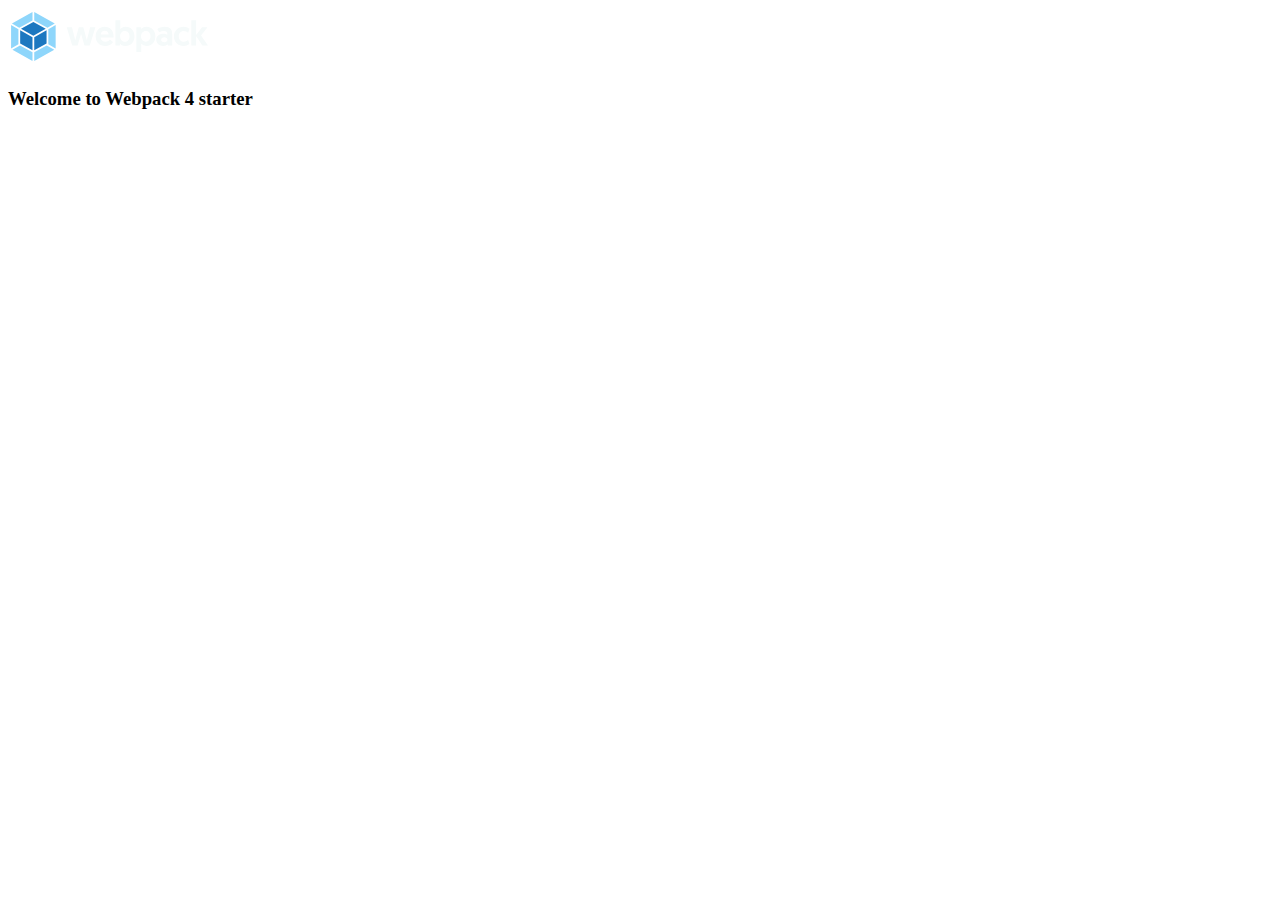
==== src/index.html @ 88a9ad04 "first commit" ====
<!DOCTYPE html>
<html lang="en">
  <head>
    <meta charset="UTF-8" />
    <meta
      name="viewport"
      content="width=device-width, user-scalable=no, initial-scale=1.0, maximum-scale=1.0, minimum-scale=1.0"
    />
    <meta http-equiv="X-UA-Compatible" content="ie=edge" />
    <title><%= htmlWebpackPlugin.options.title %></title>
  </head>
  <body>
    <img src="./img/webpack.svg" alt="Webpack Logo" width="200px" />
    <h3>Welcome to Webpack 4 starter </h3>
  </body>
</html>
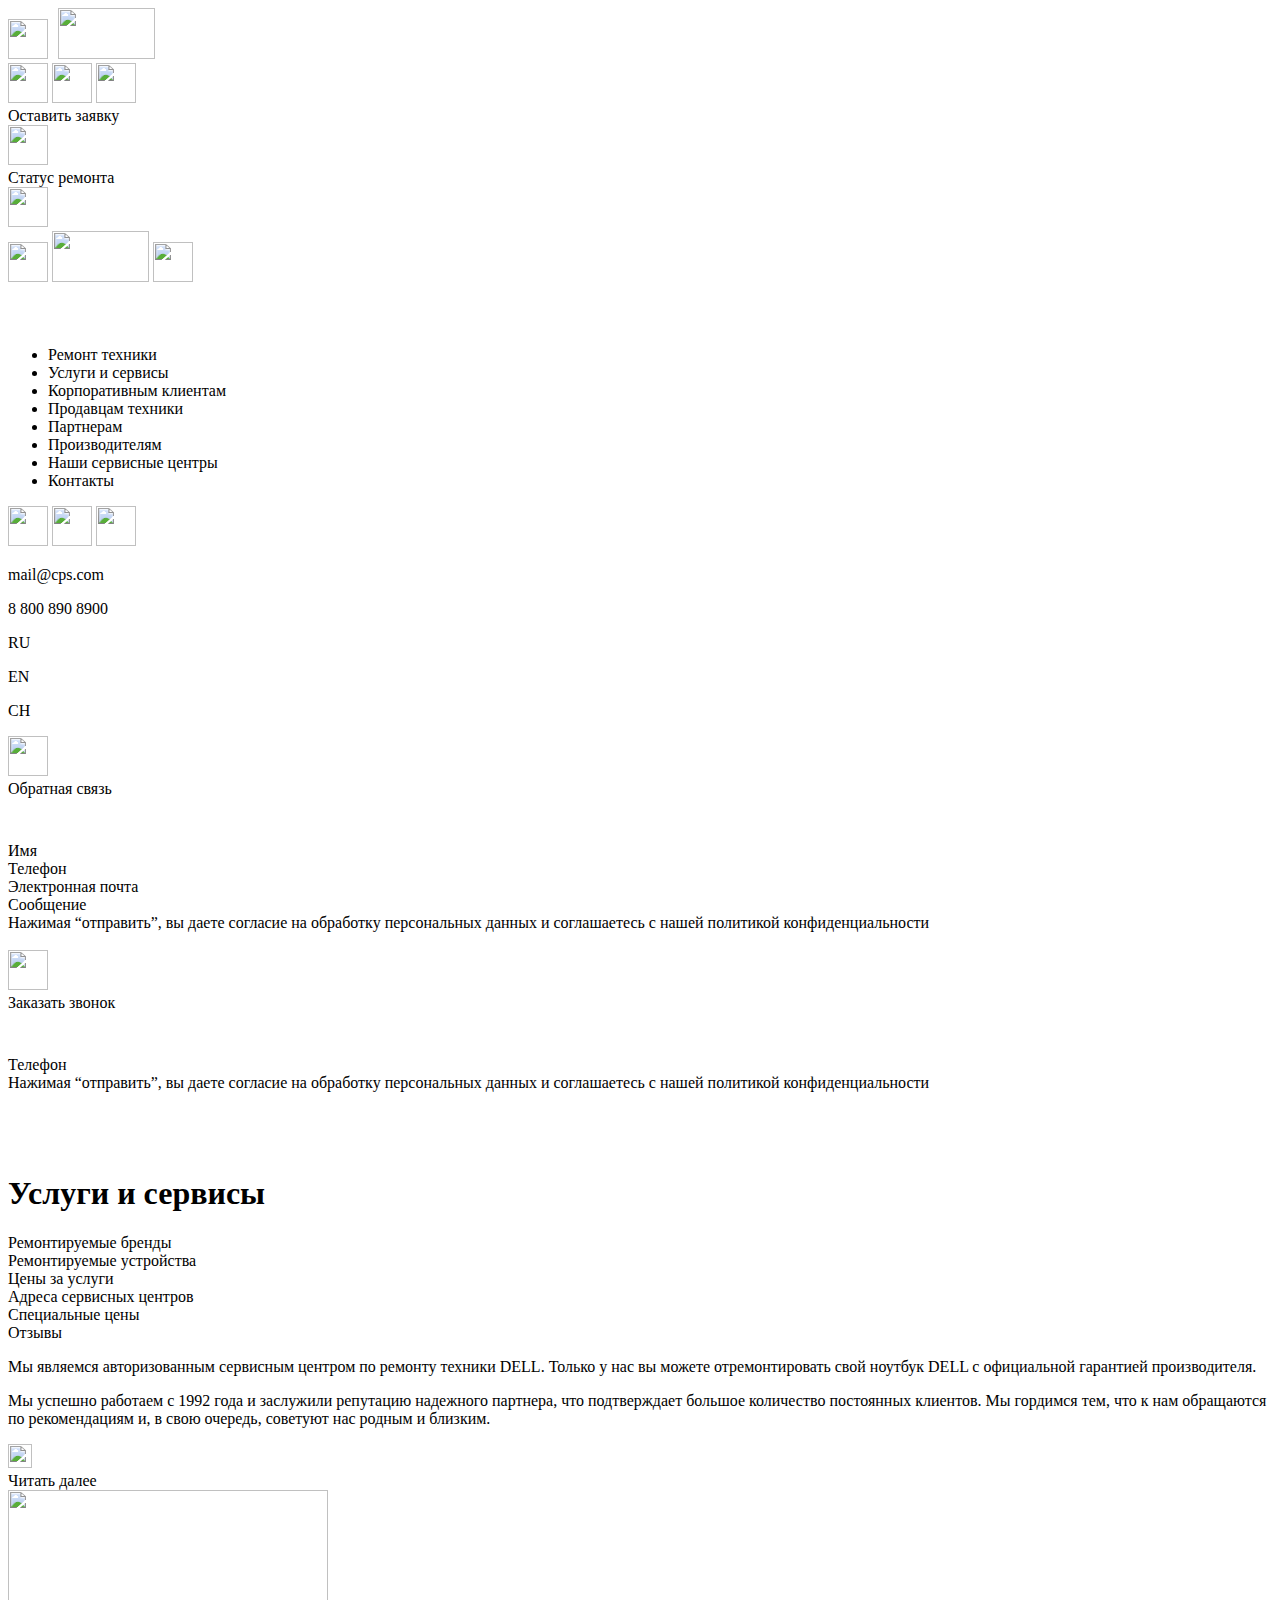
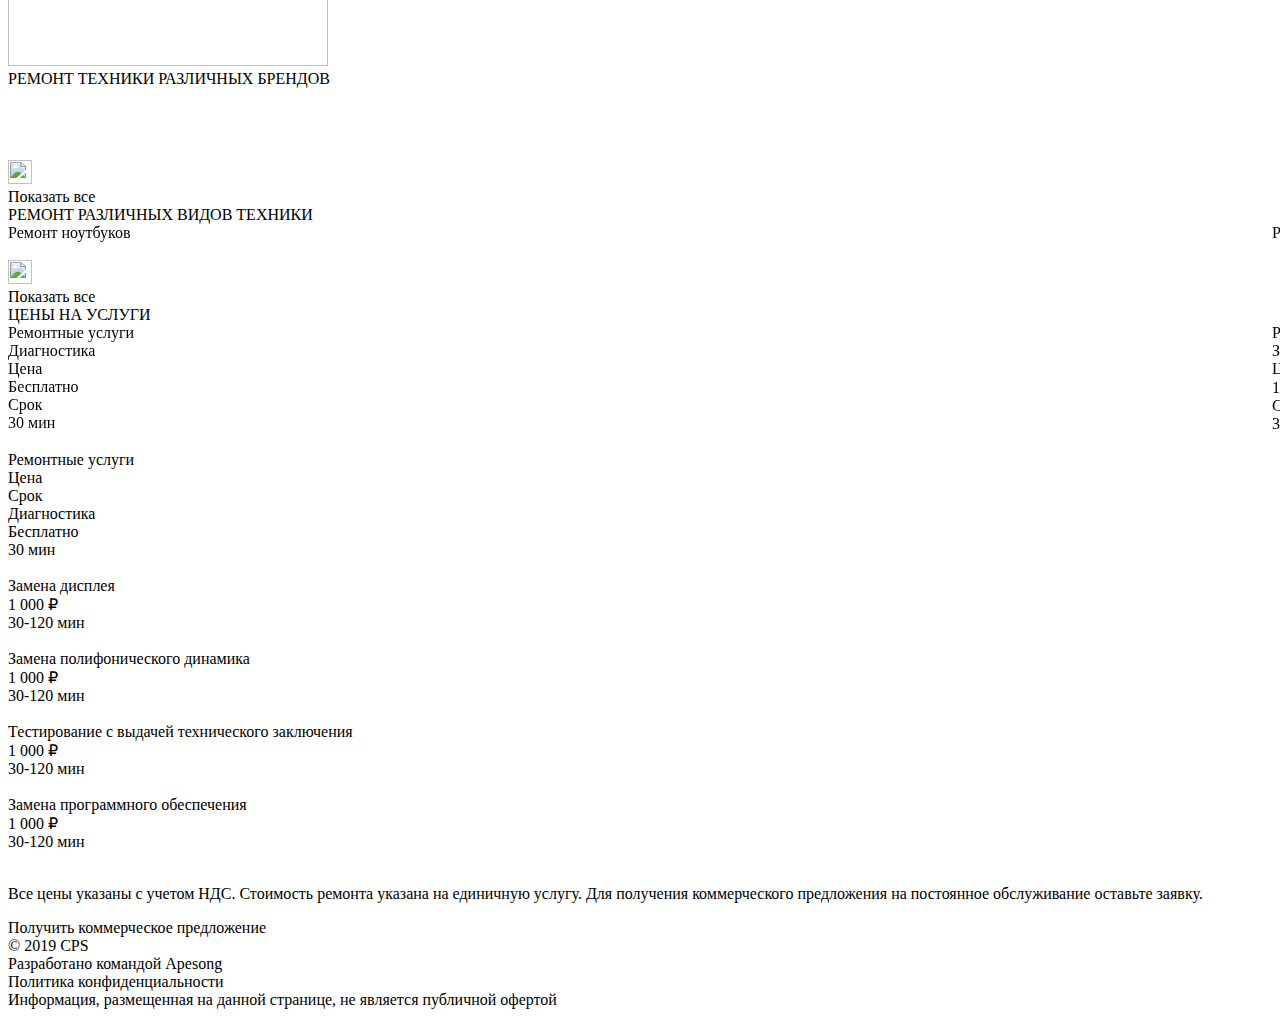
==== commit a33eb3e9: "four commit" ====
--- a/src/index.html
+++ b/src/index.html
@@ -7,10 +7,537 @@
       content="width=device-width, user-scalable=no, initial-scale=1.0, maximum-scale=1.0, minimum-scale=1.0"
     />
     <meta http-equiv="X-UA-Compatible" content="ie=edge" />
+    <link
+      rel="stylesheet"
+      href="https://cdn.jsdelivr.net/npm/swiper@9/swiper-bundle.min.css"
+    />
     <title><%= htmlWebpackPlugin.options.title %></title>
   </head>
   <body>
-    <img src="./img/webpack.svg" alt="Webpack Logo" width="200px" />
-    <h3>Welcome to Webpack 4 starter </h3>
+    <div class="body__blur"></div>
+    <header>
+      <nav class="header__navigation">
+        <div class="header__navigation-left">
+          <img
+            class="header__burger animation"
+            src="./img/burger.svg"
+            alt=""
+            height="40"
+            width="40"
+          />
+          <img
+            class="header__divider animation"
+            src="./img/divider.svg"
+            alt=""
+            height="32"
+            width="2"
+          />
+          <img
+            class="header__group animation"
+            src="./img/group.svg"
+            alt=""
+            height="51"
+            width="97"
+          />
+        </div>
+        <div class="header__navigation-right">
+          <img
+            class="header__phone animation"
+            src="./img/phone.svg"
+            alt=""
+            height="40"
+            width="40"
+          />
+          <img
+            class="header__chat animation"
+            src="./img/chat.svg"
+            alt=""
+            height="40"
+            width="40"
+          />
+          <img
+            class="header__contacts animation"
+            src=".src/img/contacts.svg"
+            alt=""
+            height="40"
+            width="40"
+          />
+          <img
+            class="header__divider animation"
+            src="./img/divider.svg"
+            alt=""
+            height="32"
+            width="2"
+          />
+          <div class="header__application-button animation">
+            <div class="header__application">Оставить заявку</div>
+            <img
+              class="header__repair animation"
+              src="./img/repair.svg"
+              alt=""
+              height="40"
+              width="40"
+            />
+          </div>
+          <div class="header__status-button animation">
+            <div class="header__status">Статус ремонта</div>
+            <img
+              class="header__checkstatus animation"
+              src="./img/checkstatus.svg"
+              alt=""
+              height="40"
+              width="40"
+            />
+          </div>
+        </div>
+      </nav>
+    </header>
+    <aside class="site-menu__left">
+      <div class="site-menu__left-header">
+        <img
+          class="site-menu__left-cross animation"
+          src="./img/cross.svg"
+          alt=""
+          height="40"
+          width="40"
+        />
+        <img
+          class="site-menu__left-group animation"
+          src="./img/group.svg"
+          alt=""
+          height="51"
+          width="97"
+        />
+        <img
+          class="site-menu__left-search animation"
+          src="./img/search.svg"
+          alt=""
+          height="40"
+          width="40"
+        />
+      </div>
+      <img
+        class="site-menu__left-highlight animation"
+        src="./img/highlight.svg"
+        alt=""
+        height="40"
+        width="4"
+      />
+      <ul class="list">
+        <li class="list__element animation">Ремонт техники</li>
+        <li class="list__element animation">Услуги и сервисы</li>
+        <li class="list__element animation">Корпоративным клиентам</li>
+        <li class="list__element animation">Продавцам техники</li>
+        <li class="list__element animation">Партнерам</li>
+        <li class="list__element animation">Производителям</li>
+        <li class="list__element animation">Наши сервисные центры</li>
+        <li class="list__element animation">Контакты</li>
+      </ul>
+      <section class="site-footer__left">
+        <div class="site-footer__left-bottoms">
+          <img
+            class="site-footer__left-phone animation"
+            src="./img/phone.svg"
+            alt=""
+            height="40"
+            width="40"
+          />
+          <img
+            class="site-footer__left-chat animation"
+            src="./img/chat.svg"
+            alt=""
+            height="40"
+            width="40"
+          />
+          <img
+            class="site-footer__left-contacts animation"
+            src="./img/contacts.svg"
+            alt=""
+            height="40"
+            width="40"
+          />
+        </div>
+        <p class="site-footer__left-mail animation">mail@cps.com</p>
+        <p class="site-footer__left-number animation">8 800 890 8900</p>
+        <div class="site-footer__left-language">
+          <p class="site-footer__left-language-ru animation">RU</p>
+          <p class="site-footer__left-language-en animation">EN</p>
+          <p class="site-footer__left-language-ch animation">CH</p>
+        </div>
+      </section>
+    </aside>
+    <aside class="feedback-menu">
+      <img
+        class="feedback-menu__cross animation"
+        src="./img/cross.svg"
+        alt=""
+        height="40"
+        width="40"
+      />
+      <div class="feedback-menu-title">Обратная связь</div>
+      <img
+        class="feedback-menu__highlight animation"
+        src="./img/highlight.svg"
+        alt=""
+        height="40"
+        width="4"
+      />
+      <div class="feedback-menu__field">
+        <div class="field__text">Имя</div>
+      </div>
+      <div class="feedback-menu__field">
+        <div class="field__text">Телефон</div>
+      </div>
+      <div class="feedback-menu__field">
+        <div class="field__text">Электронная почта</div>
+      </div>
+      <div class="feedback-menu__field field__text-message">
+        <div class="field__text">Сообщение</div>
+      </div>
+      <div class="feedback-menu-content"
+        >Нажимая “отправить”, вы даете согласие на
+        <span>обработку персональных данных</span> и соглашаетесь с нашей
+        <span>политикой конфиденциальности</span></div
+      >
+      <div class="feedback-menu__send"
+        ><img
+          class="feedback-menu__buttom animation"
+          src="./img/send.svg"
+          alt=""
+        />
+      </div>
+    </aside>
+    <aside class="call-menu">
+      <img
+        class="call-menu__cross animation"
+        src="./img/cross.svg"
+        alt=""
+        height="40"
+        width="40"
+      />
+      <div class="call-menu-title">Заказать звонок</div>
+      <img
+        class="call-menu__highlight animation"
+        src="./img/highlight.svg"
+        alt=""
+        height="40"
+        width="4"
+      />
+      <div class="call-menu__field">
+        <div class="call__text">Телефон</div>
+      </div>
+      <div class="call-menu-content"
+        >Нажимая “отправить”, вы даете согласие на
+        <span>обработку персональных данных</span> и соглашаетесь с нашей
+        <span>политикой конфиденциальности</span></div
+      >
+      <div class="call-menu__send"
+        ><img class="call-menu__buttom animation" src="./img/send.svg" alt="" />
+      </div>
+    </aside>
+    <main class="main">
+      <div class="main__divider"></div>
+      <section class="main__title-container">
+        <img
+          class="main__highlight"
+          src="./img/highlight.svg"
+          alt=""
+          height="40"
+          width="4"
+        />
+        <h1 class="main__title-text animation"> Услуги и сервисы </h1>
+      </section>
+      <nav class="main__navigation">
+        <div class="navigation__element animation">Ремонтируемые бренды</div>
+        <div class="navigation__element animation"
+          >Ремонтируемые устройства</div
+        >
+        <div class="navigation__element animation">Цены за услуги</div>
+        <div class="navigation__element animation"
+          >Адреса сервисных центров</div
+        >
+        <div class="navigation__element animation">Специальные цены</div>
+        <div class="navigation__element animation">Отзывы</div>
+        <div class="navigation__element-gradient"></div>
+      </nav>
+      <section class="main__content">
+        <p class="main__content-text"
+          >Мы являемся авторизованным сервисным центром по ремонту техники DELL.
+          Только у нас вы можете отремонтировать свой ноутбук DELL с официальной
+          гарантией производителя.
+        </p>
+        <p class="main__content-text"
+          >Мы успешно работаем с 1992 года и заслужили репутацию надежного
+          партнера, что подтверждает большое количество постоянных клиентов. Мы
+          гордимся тем, что к нам обращаются по рекомендациям и, в свою очередь,
+          советуют нас родным и близким.
+        </p>
+      </section>
+      <div class="main__content-button animation">
+        <img
+          class="button__image"
+          src="./img/expand.svg"
+          alt=""
+          height="24"
+          width="24"
+        />
+        <div class="button__text">Читать далее</div>
+      </div>
+
+      <img
+        class="main__image"
+        src="./img/logo.jpg"
+        alt=""
+        width="320"
+        height="176"
+      />
+      <div class="main__divider-brand"></div>
+      <div class="main__brand-text">РЕМОНТ ТЕХНИКИ РАЗЛИЧНЫХ БРЕНДОВ</div>
+      <div class="swiper-brand swiper">
+        <div class="main__brand-card swiper-wrapper">
+          <div class="brand__card swiper-slide">
+            <img class="brand__card-logo" src="./img/lenovo.svg" alt="" />
+            <img class="brand__card-go" src="./img/go.svg" alt="" />
+          </div>
+          <div class="brand__card swiper-slide">
+            <img class="brand__card-logo" src="./img/samsung.svg" alt="" />
+            <img class="brand__card-go" src="./img/go.svg" alt="" />
+          </div>
+          <div class="brand__card swiper-slide">
+            <img class="brand__card-logo" src="./img/apple.svg" alt="" />
+            <img class="brand__card-go" src="./img/go.svg" alt="" />
+          </div>
+          <div class="brand__card swiper-slide">
+            <img class="brand__card-logo" src="./img/sonic.svg" alt="" />
+            <img class="brand__card-go" src="./img/go.svg" alt="" />
+          </div>
+          <div class="brand__card swiper-slide">
+            <img class="brand__card-logo" src="./img/bosch.svg" alt="" />
+            <img class="brand__card-go" src="./img/go.svg" alt="" />
+          </div>
+          <div class="brand__card swiper-slide">
+            <img class="brand__card-logo" src="./img/hp.svg" alt="" />
+            <img class="brand__card-go" src="./img/go.svg" alt="" />
+          </div>
+          <div class="brand-card__block">
+            <div class="brand__card">
+              <img class="brand__card-logo" src="./img/acer.svg" alt="" />
+              <img class="brand__card-go" src="./img/go.svg" alt="" />
+            </div>
+            <div class="brand__card">
+              <img class="brand__card-logo" src="./img/sony.svg" alt="" />
+              <img class="brand__card-go" src="./img/go.svg" alt="" />
+            </div>
+          </div>
+        </div>
+        <div class="swiper-pagination"></div>
+        <div class="brand__card-gradient"></div>
+      </div>
+      <div class="brand__content-button animation">
+        <img
+          class="brand-card__image"
+          src="./img/expand.svg"
+          alt=""
+          height="24"
+          width="24"
+        />
+        <div class="brand-card__text">Показать все</div>
+      </div>
+      <div class="main__divider-technique"></div>
+      <div class="main__technique-text">РЕМОНТ РАЗЛИЧНЫХ ВИДОВ ТЕХНИКИ</div>
+      <div class="tech-swiper">
+        <div class="main__technique-card swiper-wrapper">
+          <div class="technique__card swiper-slide">
+            <div class="technique__card-name">Ремонт ноутбуков</div>
+            <img class="technique__card-go" src="./img/go.svg" alt="" />
+          </div>
+          <div class="technique__card swiper-slide">
+            <div class="technique__card-name">Ремонт планшетов</div>
+            <img class="technique__card-go" src="./img/go.svg" alt="" />
+          </div>
+          <div class="technique__card swiper-slide">
+            <div class="technique__card-name">Ремонт ПК</div>
+            <img class="technique__card-go" src="./img/go.svg" alt="" />
+          </div>
+          <div class="technique__card technique-card__block swiper-slide">
+            <div class="technique__card-name">Ремонт мониторов</div>
+            <img class="technique__card-go" src="./img/go.svg" alt="" />
+          </div>
+        </div>
+        <div class="swiper-pagination"></div>
+        <div class="technique__card-gradient"></div>
+      </div>
+      <div class="technique__content-button animation">
+        <img
+          class="technique-card__image"
+          src="./img/expand.svg"
+          alt=""
+          height="24"
+          width="24"
+        />
+        <div class="technique-card__text">Показать все</div>
+      </div>
+      <div class="main__divider-price"></div>
+      <div class="main__price-text">ЦЕНЫ НА УСЛУГИ</div>
+      <div class="price-swiper">
+        <div class="main__price-swiper swiper-wrapper">
+          <div class="main__price-card swiper-slide">
+            <div class="price__card-title">Ремонтные услуги</div>
+            <div class="price__card-text">Диагностика</div>
+            <div class="price__card-title">Цена</div>
+            <div class="price__card-text">Бесплатно</div>
+            <div class="price__card-title">Срок</div>
+            <div class="price__card-text">30 мин</div>
+            <img
+              class="price__card-order animation"
+              src="./img/order.svg"
+              alt=""
+            />
+          </div>
+          <div class="main__price-card swiper-slide">
+            <div class="price__card-title">Ремонтные услуги</div>
+            <div class="price__card-text">Замена дисплея</div>
+            <div class="price__card-title">Цена</div>
+            <div class="price__card-text">1 000 ₽</div>
+            <div class="price__card-title">Срок</div>
+            <div class="price__card-text">30-120 мин</div>
+            <img
+              class="price__card-order animation"
+              src="./img/order.svg"
+              alt=""
+            />
+          </div>
+          <div class="main__price-card swiper-slide">
+            <div class="price__card-title">Ремонтные услуги</div>
+            <div class="price__card-text">Замена полифонического динамика</div>
+            <div class="price__card-title">Цена</div>
+            <div class="price__card-text">Бесплатно</div>
+            <div class="price__card-title">Срок</div>
+            <div class="price__card-text">30 мин</div>
+            <img
+              class="price__card-order animation"
+              src="./img/order.svg"
+              alt=""
+            />
+          </div>
+          <div class="main__price-card swiper-slide">
+            <div class="price__card-title">Ремонтные услуги</div>
+            <div class="price__card-text"
+              >Тестирование с выдачей технического заключения</div
+            >
+            <div class="price__card-title">Цена</div>
+            <div class="price__card-text">Бесплатно</div>
+            <div class="price__card-title">Срок</div>
+            <div class="price__card-text">30 мин</div>
+            <img
+              class="price__card-order animation"
+              src="./img/order.svg"
+              alt=""
+            />
+          </div>
+          <div class="main__price-card swiper-slide">
+            <div class="price__card-title">Ремонтные услуги</div>
+            <div class="price__card-text">Замена программного обеспечения</div>
+            <div class="price__card-title">Цена</div>
+            <div class="price__card-text">Бесплатно</div>
+            <div class="price__card-title">Срок</div>
+            <div class="price__card-text">30 мин</div>
+            <img
+              class="price__card-order animation"
+              src="./img/order.svg"
+              alt=""
+            />
+          </div>
+        </div>
+        <div class="swiper-pagination"></div>
+        <div class="main__price-gradient"></div>
+      </div>
+      <div class="main__price">
+        <div class="price__title">
+          <div class="price__title-content">Ремонтные услуги</div>
+          <div class="price__title-content">Цена</div>
+          <div class="price__title-content">Срок</div>
+        </div>
+        <div class="price__list">
+          <div class="price__list-content">
+            <div class="price__list-text">Диагностика</div>
+            <div class="price__list-text">Бесплатно</div>
+            <div class="price__list-text">30 мин</div>
+            <img
+              class="price__list-order animation"
+              src="./img/order.svg"
+              alt=""
+            />
+          </div>
+          <div class="price__list-content">
+            <div class="price__list-text">Замена дисплея</div>
+            <div class="price__list-text">1 000 ₽</div>
+            <div class="price__list-text">30-120 мин</div>
+            <img
+              class="price__list-order animation"
+              src="./img/order.svg"
+              alt=""
+            />
+          </div>
+          <div class="price__list-content">
+            <div class="price__list-text">Замена полифонического динамика</div>
+            <div class="price__list-text">1 000 ₽</div>
+            <div class="price__list-text">30-120 мин</div>
+            <img
+              class="price__list-order animation"
+              src="./img/order.svg"
+              alt=""
+            />
+          </div>
+          <div class="price__list-content">
+            <div class="price__list-text"
+              >Тестирование с выдачей технического заключения</div
+            >
+            <div class="price__list-text">1 000 ₽</div>
+            <div class="price__list-text">30-120 мин</div>
+            <img
+              class="price__list-order animation"
+              src="./img/order.svg"
+              alt=""
+            />
+          </div>
+          <div class="price__list-content">
+            <div class="price__list-text">Замена программного обеспечения</div>
+            <div class="price__list-text">1 000 ₽</div>
+            <div class="price__list-text">30-120 мин</div>
+            <img
+              class="price__list-order animation"
+              src="./img/order.svg"
+              alt=""
+            />
+          </div>
+        </div>
+      </div>
+      <p class="main__comment"
+        >Все цены указаны с учетом НДС. Стоимость ремонта указана на единичную
+        услугу. Для получения коммерческого предложения на постоянное
+        обслуживание оставьте заявку.
+      </p>
+      <div class="main__offer animation">
+        <div class="main__offer-text"
+          >Получить коммерческое предложение<img
+            class="main__offer-icon"
+            src="./img/more.svg"
+            alt=""
+        /></div>
+      </div>
+      <div class="footer__divider"></div>
+      <div class="footer">
+        <div class="footer__content"
+          >© 2019 CPS<br />
+          Разработано командой Apesong</div
+        >
+        <div class="footer__content">Политика конфиденциальности</div>
+        <div class="footer__content"
+          >Информация, размещенная на данной странице, не является публичной
+          офертой</div
+        >
+      </div>
+    </main>
   </body>
 </html>
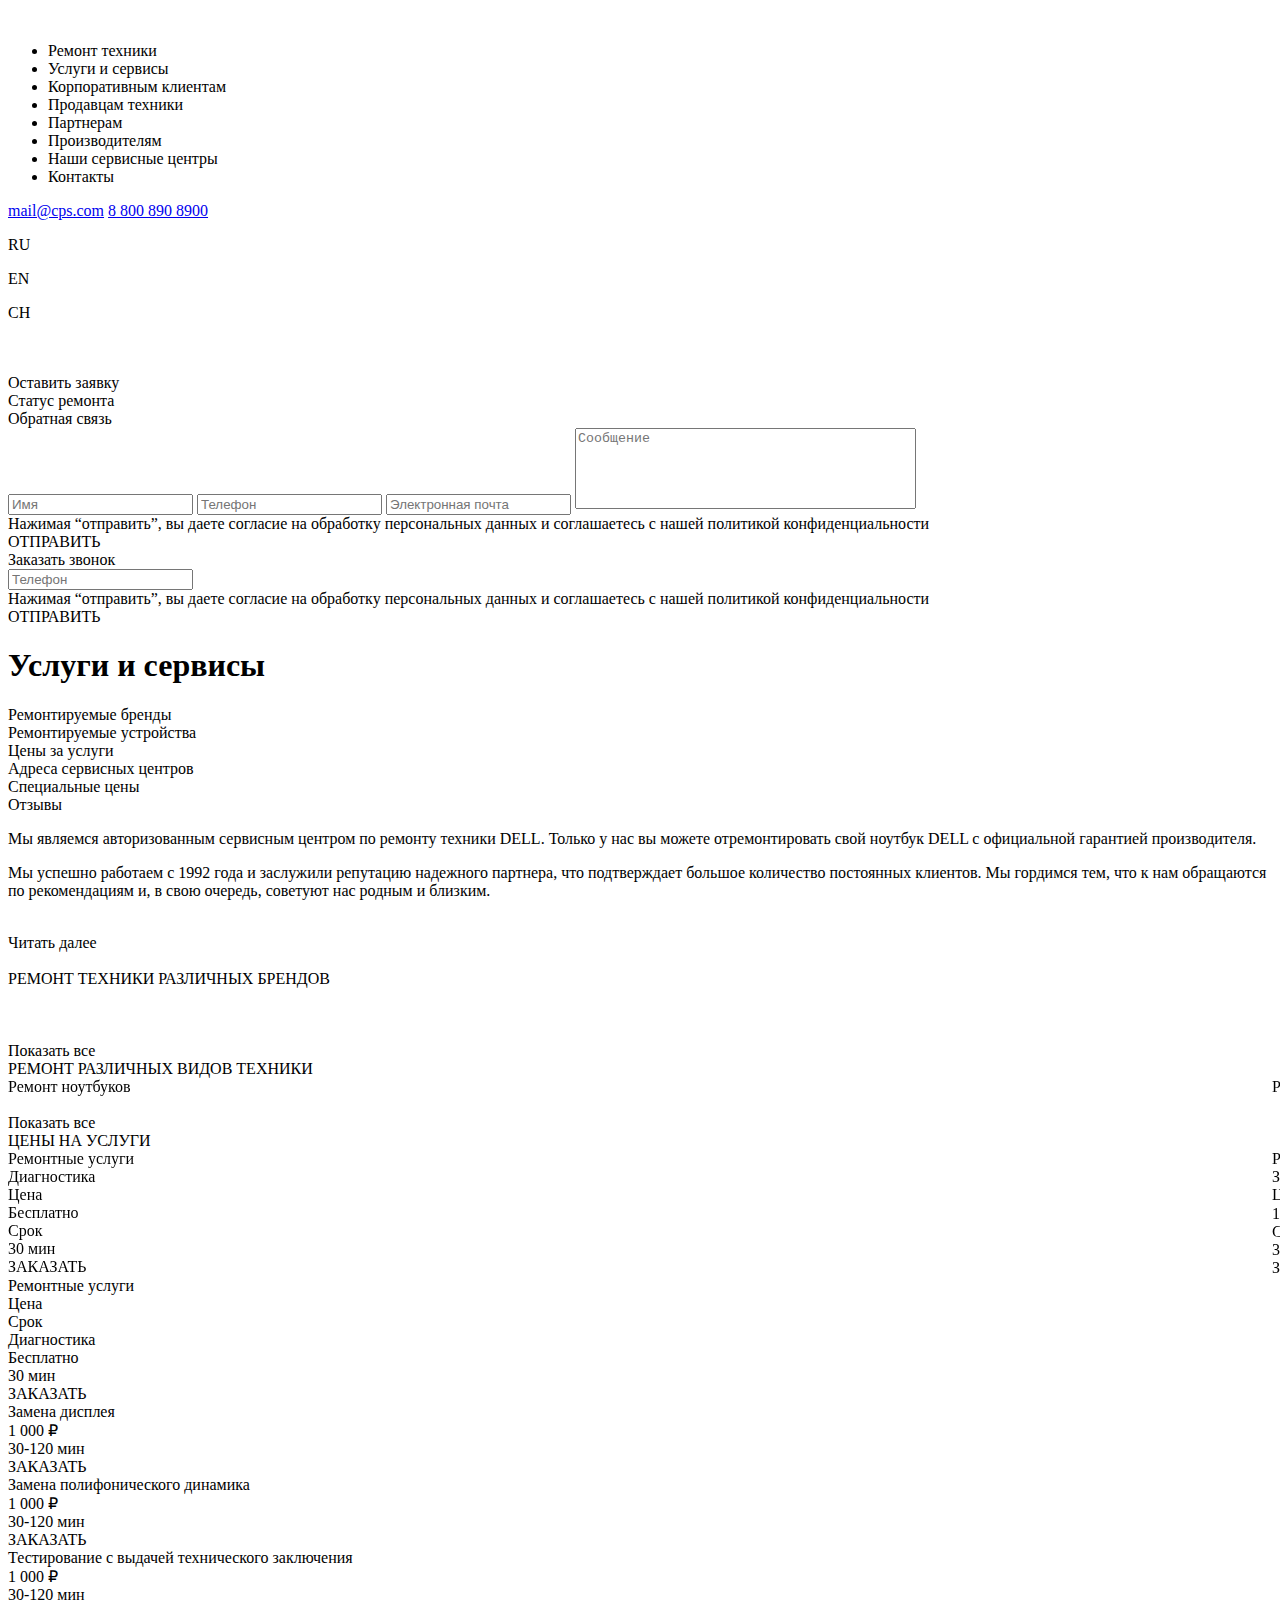
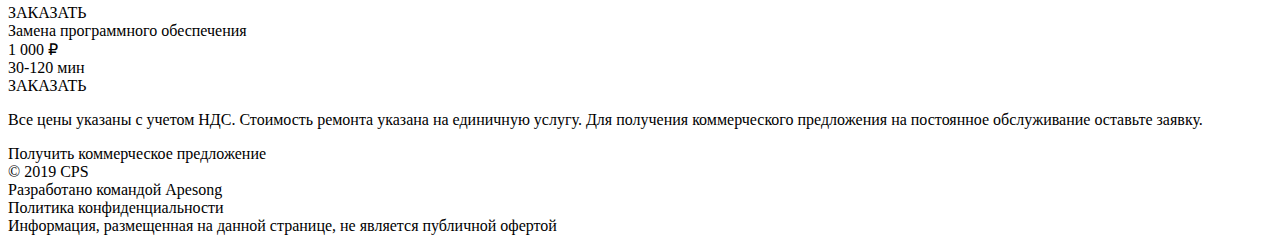
==== commit 03fda89e: "eight commit" ====
--- a/src/index.html
+++ b/src/index.html
@@ -1,5 +1,5 @@
 <!DOCTYPE html>
-<html lang="en">
+<html lang="RU">
   <head>
     <meta charset="UTF-8" />
     <meta
@@ -15,528 +15,455 @@
   </head>
   <body>
     <div class="body__blur"></div>
-    <header>
-      <nav class="header__navigation">
-        <div class="header__navigation-left">
-          <img
-            class="header__burger animation"
-            src="./img/burger.svg"
-            alt=""
-            height="40"
-            width="40"
-          />
-          <img
-            class="header__divider animation"
-            src="./img/divider.svg"
-            alt=""
-            height="32"
-            width="2"
-          />
-          <img
-            class="header__group animation"
-            src="./img/group.svg"
-            alt=""
-            height="51"
-            width="97"
-          />
-        </div>
-        <div class="header__navigation-right">
-          <img
-            class="header__phone animation"
-            src="./img/phone.svg"
-            alt=""
-            height="40"
-            width="40"
-          />
-          <img
-            class="header__chat animation"
-            src="./img/chat.svg"
-            alt=""
-            height="40"
-            width="40"
-          />
-          <img
-            class="header__contacts animation"
-            src=".src/img/contacts.svg"
-            alt=""
-            height="40"
-            width="40"
-          />
-          <img
-            class="header__divider animation"
-            src="./img/divider.svg"
-            alt=""
-            height="32"
-            width="2"
-          />
-          <div class="header__application-button animation">
-            <div class="header__application">Оставить заявку</div>
+
+    <main class="main">
+      <div>
+        <aside class="side-menu__left">
+          <div class="side-menu__left-header">
+            <div class="side-menu__left-cross body__buttom animation"></div>
             <img
-              class="header__repair animation"
-              src="./img/repair.svg"
-              alt=""
-              height="40"
-              width="40"
-            />
-          </div>
-          <div class="header__status-button animation">
-            <div class="header__status">Статус ремонта</div>
-            <img
-              class="header__checkstatus animation"
-              src="./img/checkstatus.svg"
-              alt=""
-              height="40"
-              width="40"
-            />
-          </div>
-        </div>
-      </nav>
-    </header>
-    <aside class="site-menu__left">
-      <div class="site-menu__left-header">
-        <img
-          class="site-menu__left-cross animation"
-          src="./img/cross.svg"
-          alt=""
-          height="40"
-          width="40"
-        />
-        <img
-          class="site-menu__left-group animation"
-          src="./img/group.svg"
-          alt=""
-          height="51"
-          width="97"
-        />
-        <img
-          class="site-menu__left-search animation"
-          src="./img/search.svg"
-          alt=""
-          height="40"
-          width="40"
-        />
-      </div>
-      <img
-        class="site-menu__left-highlight animation"
-        src="./img/highlight.svg"
-        alt=""
-        height="40"
-        width="4"
-      />
-      <ul class="list">
-        <li class="list__element animation">Ремонт техники</li>
-        <li class="list__element animation">Услуги и сервисы</li>
-        <li class="list__element animation">Корпоративным клиентам</li>
-        <li class="list__element animation">Продавцам техники</li>
-        <li class="list__element animation">Партнерам</li>
-        <li class="list__element animation">Производителям</li>
-        <li class="list__element animation">Наши сервисные центры</li>
-        <li class="list__element animation">Контакты</li>
-      </ul>
-      <section class="site-footer__left">
-        <div class="site-footer__left-bottoms">
-          <img
-            class="site-footer__left-phone animation"
-            src="./img/phone.svg"
-            alt=""
-            height="40"
-            width="40"
-          />
-          <img
-            class="site-footer__left-chat animation"
-            src="./img/chat.svg"
-            alt=""
-            height="40"
-            width="40"
-          />
-          <img
-            class="site-footer__left-contacts animation"
-            src="./img/contacts.svg"
-            alt=""
-            height="40"
-            width="40"
-          />
-        </div>
-        <p class="site-footer__left-mail animation">mail@cps.com</p>
-        <p class="site-footer__left-number animation">8 800 890 8900</p>
-        <div class="site-footer__left-language">
-          <p class="site-footer__left-language-ru animation">RU</p>
-          <p class="site-footer__left-language-en animation">EN</p>
-          <p class="site-footer__left-language-ch animation">CH</p>
-        </div>
-      </section>
-    </aside>
-    <aside class="feedback-menu">
-      <img
-        class="feedback-menu__cross animation"
-        src="./img/cross.svg"
-        alt=""
-        height="40"
-        width="40"
-      />
-      <div class="feedback-menu-title">Обратная связь</div>
-      <img
-        class="feedback-menu__highlight animation"
-        src="./img/highlight.svg"
-        alt=""
-        height="40"
-        width="4"
-      />
-      <div class="feedback-menu__field">
-        <div class="field__text">Имя</div>
-      </div>
-      <div class="feedback-menu__field">
-        <div class="field__text">Телефон</div>
-      </div>
-      <div class="feedback-menu__field">
-        <div class="field__text">Электронная почта</div>
-      </div>
-      <div class="feedback-menu__field field__text-message">
-        <div class="field__text">Сообщение</div>
-      </div>
-      <div class="feedback-menu-content"
-        >Нажимая “отправить”, вы даете согласие на
-        <span>обработку персональных данных</span> и соглашаетесь с нашей
-        <span>политикой конфиденциальности</span></div
-      >
-      <div class="feedback-menu__send"
-        ><img
-          class="feedback-menu__buttom animation"
-          src="./img/send.svg"
-          alt=""
-        />
-      </div>
-    </aside>
-    <aside class="call-menu">
-      <img
-        class="call-menu__cross animation"
-        src="./img/cross.svg"
-        alt=""
-        height="40"
-        width="40"
-      />
-      <div class="call-menu-title">Заказать звонок</div>
-      <img
-        class="call-menu__highlight animation"
-        src="./img/highlight.svg"
-        alt=""
-        height="40"
-        width="4"
-      />
-      <div class="call-menu__field">
-        <div class="call__text">Телефон</div>
-      </div>
-      <div class="call-menu-content"
-        >Нажимая “отправить”, вы даете согласие на
-        <span>обработку персональных данных</span> и соглашаетесь с нашей
-        <span>политикой конфиденциальности</span></div
-      >
-      <div class="call-menu__send"
-        ><img class="call-menu__buttom animation" src="./img/send.svg" alt="" />
-      </div>
-    </aside>
-    <main class="main">
-      <div class="main__divider"></div>
-      <section class="main__title-container">
-        <img
-          class="main__highlight"
-          src="./img/highlight.svg"
-          alt=""
-          height="40"
-          width="4"
-        />
-        <h1 class="main__title-text animation"> Услуги и сервисы </h1>
-      </section>
-      <nav class="main__navigation">
-        <div class="navigation__element animation">Ремонтируемые бренды</div>
-        <div class="navigation__element animation"
-          >Ремонтируемые устройства</div
-        >
-        <div class="navigation__element animation">Цены за услуги</div>
-        <div class="navigation__element animation"
-          >Адреса сервисных центров</div
-        >
-        <div class="navigation__element animation">Специальные цены</div>
-        <div class="navigation__element animation">Отзывы</div>
-        <div class="navigation__element-gradient"></div>
-      </nav>
-      <section class="main__content">
-        <p class="main__content-text"
-          >Мы являемся авторизованным сервисным центром по ремонту техники DELL.
-          Только у нас вы можете отремонтировать свой ноутбук DELL с официальной
-          гарантией производителя.
-        </p>
-        <p class="main__content-text"
-          >Мы успешно работаем с 1992 года и заслужили репутацию надежного
-          партнера, что подтверждает большое количество постоянных клиентов. Мы
-          гордимся тем, что к нам обращаются по рекомендациям и, в свою очередь,
-          советуют нас родным и близким.
-        </p>
-      </section>
-      <div class="main__content-button animation">
-        <img
-          class="button__image"
-          src="./img/expand.svg"
-          alt=""
-          height="24"
-          width="24"
-        />
-        <div class="button__text">Читать далее</div>
-      </div>
-
-      <img
-        class="main__image"
-        src="./img/logo.jpg"
-        alt=""
-        width="320"
-        height="176"
-      />
-      <div class="main__divider-brand"></div>
-      <div class="main__brand-text">РЕМОНТ ТЕХНИКИ РАЗЛИЧНЫХ БРЕНДОВ</div>
-      <div class="swiper-brand swiper">
-        <div class="main__brand-card swiper-wrapper">
-          <div class="brand__card swiper-slide">
-            <img class="brand__card-logo" src="./img/lenovo.svg" alt="" />
-            <img class="brand__card-go" src="./img/go.svg" alt="" />
-          </div>
-          <div class="brand__card swiper-slide">
-            <img class="brand__card-logo" src="./img/samsung.svg" alt="" />
-            <img class="brand__card-go" src="./img/go.svg" alt="" />
-          </div>
-          <div class="brand__card swiper-slide">
-            <img class="brand__card-logo" src="./img/apple.svg" alt="" />
-            <img class="brand__card-go" src="./img/go.svg" alt="" />
-          </div>
-          <div class="brand__card swiper-slide">
-            <img class="brand__card-logo" src="./img/sonic.svg" alt="" />
-            <img class="brand__card-go" src="./img/go.svg" alt="" />
-          </div>
-          <div class="brand__card swiper-slide">
-            <img class="brand__card-logo" src="./img/bosch.svg" alt="" />
-            <img class="brand__card-go" src="./img/go.svg" alt="" />
-          </div>
-          <div class="brand__card swiper-slide">
-            <img class="brand__card-logo" src="./img/hp.svg" alt="" />
-            <img class="brand__card-go" src="./img/go.svg" alt="" />
-          </div>
-          <div class="brand-card__block">
-            <div class="brand__card">
-              <img class="brand__card-logo" src="./img/acer.svg" alt="" />
-              <img class="brand__card-go" src="./img/go.svg" alt="" />
-            </div>
-            <div class="brand__card">
-              <img class="brand__card-logo" src="./img/sony.svg" alt="" />
-              <img class="brand__card-go" src="./img/go.svg" alt="" />
-            </div>
-          </div>
-        </div>
-        <div class="swiper-pagination"></div>
-        <div class="brand__card-gradient"></div>
-      </div>
-      <div class="brand__content-button animation">
-        <img
-          class="brand-card__image"
-          src="./img/expand.svg"
-          alt=""
-          height="24"
-          width="24"
-        />
-        <div class="brand-card__text">Показать все</div>
-      </div>
-      <div class="main__divider-technique"></div>
-      <div class="main__technique-text">РЕМОНТ РАЗЛИЧНЫХ ВИДОВ ТЕХНИКИ</div>
-      <div class="tech-swiper">
-        <div class="main__technique-card swiper-wrapper">
-          <div class="technique__card swiper-slide">
-            <div class="technique__card-name">Ремонт ноутбуков</div>
-            <img class="technique__card-go" src="./img/go.svg" alt="" />
-          </div>
-          <div class="technique__card swiper-slide">
-            <div class="technique__card-name">Ремонт планшетов</div>
-            <img class="technique__card-go" src="./img/go.svg" alt="" />
-          </div>
-          <div class="technique__card swiper-slide">
-            <div class="technique__card-name">Ремонт ПК</div>
-            <img class="technique__card-go" src="./img/go.svg" alt="" />
-          </div>
-          <div class="technique__card technique-card__block swiper-slide">
-            <div class="technique__card-name">Ремонт мониторов</div>
-            <img class="technique__card-go" src="./img/go.svg" alt="" />
-          </div>
-        </div>
-        <div class="swiper-pagination"></div>
-        <div class="technique__card-gradient"></div>
-      </div>
-      <div class="technique__content-button animation">
-        <img
-          class="technique-card__image"
-          src="./img/expand.svg"
-          alt=""
-          height="24"
-          width="24"
-        />
-        <div class="technique-card__text">Показать все</div>
-      </div>
-      <div class="main__divider-price"></div>
-      <div class="main__price-text">ЦЕНЫ НА УСЛУГИ</div>
-      <div class="price-swiper">
-        <div class="main__price-swiper swiper-wrapper">
-          <div class="main__price-card swiper-slide">
-            <div class="price__card-title">Ремонтные услуги</div>
-            <div class="price__card-text">Диагностика</div>
-            <div class="price__card-title">Цена</div>
-            <div class="price__card-text">Бесплатно</div>
-            <div class="price__card-title">Срок</div>
-            <div class="price__card-text">30 мин</div>
-            <img
-              class="price__card-order animation"
-              src="./img/order.svg"
+              class="side-menu__left-group animation"
+              src="./img/group.svg"
               alt=""
             />
-          </div>
-          <div class="main__price-card swiper-slide">
-            <div class="price__card-title">Ремонтные услуги</div>
-            <div class="price__card-text">Замена дисплея</div>
-            <div class="price__card-title">Цена</div>
-            <div class="price__card-text">1 000 ₽</div>
-            <div class="price__card-title">Срок</div>
-            <div class="price__card-text">30-120 мин</div>
-            <img
-              class="price__card-order animation"
-              src="./img/order.svg"
-              alt=""
-            />
-          </div>
-          <div class="main__price-card swiper-slide">
-            <div class="price__card-title">Ремонтные услуги</div>
-            <div class="price__card-text">Замена полифонического динамика</div>
-            <div class="price__card-title">Цена</div>
-            <div class="price__card-text">Бесплатно</div>
-            <div class="price__card-title">Срок</div>
-            <div class="price__card-text">30 мин</div>
-            <img
-              class="price__card-order animation"
-              src="./img/order.svg"
-              alt=""
-            />
-          </div>
-          <div class="main__price-card swiper-slide">
-            <div class="price__card-title">Ремонтные услуги</div>
-            <div class="price__card-text"
-              >Тестирование с выдачей технического заключения</div
-            >
-            <div class="price__card-title">Цена</div>
-            <div class="price__card-text">Бесплатно</div>
-            <div class="price__card-title">Срок</div>
-            <div class="price__card-text">30 мин</div>
-            <img
-              class="price__card-order animation"
-              src="./img/order.svg"
-              alt=""
-            />
-          </div>
-          <div class="main__price-card swiper-slide">
-            <div class="price__card-title">Ремонтные услуги</div>
-            <div class="price__card-text">Замена программного обеспечения</div>
-            <div class="price__card-title">Цена</div>
-            <div class="price__card-text">Бесплатно</div>
-            <div class="price__card-title">Срок</div>
-            <div class="price__card-text">30 мин</div>
-            <img
-              class="price__card-order animation"
-              src="./img/order.svg"
-              alt=""
-            />
-          </div>
-        </div>
-        <div class="swiper-pagination"></div>
-        <div class="main__price-gradient"></div>
+            <div class="side-menu__left-search body__buttom animation"></div>
+          </div>
+          <div class="side-menu__left-highlight button__highlight"></div>
+          <ul class="list">
+            <li class="list__element animation">Ремонт техники</li>
+            <li class="list__element animation">Услуги и сервисы</li>
+            <li class="list__element animation">Корпоративным клиентам</li>
+            <li class="list__element animation">Продавцам техники</li>
+            <li class="list__element animation">Партнерам</li>
+            <li class="list__element animation">Производителям</li>
+            <li class="list__element animation">Наши сервисные центры</li>
+            <li class="list__element animation">Контакты</li>
+          </ul>
+          <section class="side-footer__left">
+            <div class="side-footer__left-buttoms">
+              <div class="side-footer__left-phone body__buttom animation"></div>
+              <div class="side-footer__left-chat body__buttom animation"></div>
+              <div
+                class="side-footer__left-contacts body__buttom animation"
+              ></div>
+            </div>
+            <a class="side-footer__left-mail" href="mailto:">mail@cps.com</a>
+            <a class="side-footer__left-number" href="tel:">8 800 890 8900</a>
+            <div class="side-footer__left-language">
+              <p class="side-footer__left-language-ru animation">RU</p>
+              <p class="side-footer__left-language-en animation">EN</p>
+              <p class="side-footer__left-language-ch animation">CH</p>
+            </div>
+          </section>
+        </aside>
       </div>
-      <div class="main__price">
-        <div class="price__title">
-          <div class="price__title-content">Ремонтные услуги</div>
-          <div class="price__title-content">Цена</div>
-          <div class="price__title-content">Срок</div>
-        </div>
-        <div class="price__list">
-          <div class="price__list-content">
-            <div class="price__list-text">Диагностика</div>
-            <div class="price__list-text">Бесплатно</div>
-            <div class="price__list-text">30 мин</div>
-            <img
-              class="price__list-order animation"
-              src="./img/order.svg"
-              alt=""
-            />
-          </div>
-          <div class="price__list-content">
-            <div class="price__list-text">Замена дисплея</div>
-            <div class="price__list-text">1 000 ₽</div>
-            <div class="price__list-text">30-120 мин</div>
-            <img
-              class="price__list-order animation"
-              src="./img/order.svg"
-              alt=""
-            />
-          </div>
-          <div class="price__list-content">
-            <div class="price__list-text">Замена полифонического динамика</div>
-            <div class="price__list-text">1 000 ₽</div>
-            <div class="price__list-text">30-120 мин</div>
-            <img
-              class="price__list-order animation"
-              src="./img/order.svg"
-              alt=""
-            />
-          </div>
-          <div class="price__list-content">
-            <div class="price__list-text"
-              >Тестирование с выдачей технического заключения</div
-            >
-            <div class="price__list-text">1 000 ₽</div>
-            <div class="price__list-text">30-120 мин</div>
-            <img
-              class="price__list-order animation"
-              src="./img/order.svg"
-              alt=""
-            />
-          </div>
-          <div class="price__list-content">
-            <div class="price__list-text">Замена программного обеспечения</div>
-            <div class="price__list-text">1 000 ₽</div>
-            <div class="price__list-text">30-120 мин</div>
-            <img
-              class="price__list-order animation"
-              src="./img/order.svg"
-              alt=""
-            />
-          </div>
-        </div>
-      </div>
-      <p class="main__comment"
-        >Все цены указаны с учетом НДС. Стоимость ремонта указана на единичную
-        услугу. Для получения коммерческого предложения на постоянное
-        обслуживание оставьте заявку.
-      </p>
-      <div class="main__offer animation">
-        <div class="main__offer-text"
-          >Получить коммерческое предложение<img
-            class="main__offer-icon"
-            src="./img/more.svg"
-            alt=""
-        /></div>
-      </div>
-      <div class="footer__divider"></div>
-      <div class="footer">
-        <div class="footer__content"
-          >© 2019 CPS<br />
-          Разработано командой Apesong</div
-        >
-        <div class="footer__content">Политика конфиденциальности</div>
-        <div class="footer__content"
-          >Информация, размещенная на данной странице, не является публичной
-          офертой</div
-        >
+      <div class="header__container">
+        <header>
+          <nav class="header__navigation">
+            <div class="header__navigation-left">
+              <div class="header__burger body__buttom animation"></div>
+              <img
+                class="header__divider animation"
+                src="./img/divider.svg"
+                alt=""
+              />
+              <img
+                class="header__group animation"
+                src="./img/group.svg"
+                alt=""
+              />
+            </div>
+            <div class="header__navigation-right">
+              <div class="header__phone body__buttom animation"></div>
+              <div class="header__chat body__buttom animation"></div>
+              <div class="header__contacts body__buttom animation"></div>
+              <img
+                class="header__divider animation"
+                src="./img/divider.svg"
+                alt=""
+              />
+              <div class="header__application-button animation">
+                <div class="header__application">Оставить заявку</div>
+                <div class="header__repair body__buttom animation"></div>
+              </div>
+              <div class="header__status-button animation">
+                <div class="header__status">Статус ремонта</div>
+                <div class="header__checkstatus body__buttom animation"></div>
+              </div>
+            </div>
+          </nav>
+        </header>
+        <aside class="feedback-menu">
+          <div class="feedback-menu__cross body__buttom animation"></div>
+          <div class="feedback-menu-title">Обратная связь</div>
+          <div class="feedback-menu__highlight button__highlight"></div>
+          <input
+            type="text"
+            placeholder="Имя"
+            class="modal__area-input area-input__size"
+          />
+          <input
+            type="text"
+            placeholder="Телефон"
+            class="modal__area-input area-input__size"
+          />
+          <input
+            type="text"
+            placeholder="Электронная почта"
+            class="modal__area-input area-input__size"
+          />
+          <textarea
+            placeholder="Сообщение"
+            class="modal__area-input area-textarea__size"
+            rows="5"
+            cols="40"
+            style="resize: none"
+          ></textarea>
+          <div class="feedback-menu-content"
+            >Нажимая “отправить”, вы даете согласие на
+            <span>обработку персональных данных</span> и соглашаетесь с нашей
+            <span>политикой конфиденциальности</span></div
+          >
+          <div class="feedback-menu__send-order animation">
+            <div class="feedback-menu__send-text">ОТПРАВИТЬ</div>
+            <div class="feedback-menu__send-icon"></div>
+          </div>
+        </aside>
+        <aside class="call-menu">
+          <div class="call-menu__cross body__buttom animation"></div>
+          <div class="call-menu-title">Заказать звонок</div>
+          <div class="feedback-menu__highlight button__highlight"></div>
+          <input
+            type="text"
+            placeholder="Телефон"
+            class="modal__area-input area-input__size"
+          />
+          <div class="call-menu-content"
+            >Нажимая “отправить”, вы даете согласие на
+            <span>обработку персональных данных</span> и соглашаетесь с нашей
+            <span>политикой конфиденциальности</span></div
+          >
+          <div class="call-menu__send-order animation">
+            <div class="call-menu__send-text">ОТПРАВИТЬ</div>
+            <div class="call-menu__send-icon"></div>
+          </div>
+        </aside>
+        <div class="main__divider"></div>
+        <section class="main__title-container">
+          <div class="main__highlight button__highlight"></div>
+          <h1 class="main__title-text animation"> Услуги и сервисы </h1>
+        </section>
+        <nav class="main__navigation">
+          <div class="navigation__element animation">Ремонтируемые бренды</div>
+          <div class="navigation__element animation"
+            >Ремонтируемые устройства</div
+          >
+          <div class="navigation__element animation">Цены за услуги</div>
+          <div class="navigation__element animation"
+            >Адреса сервисных центров</div
+          >
+          <div class="navigation__element animation">Специальные цены</div>
+          <div class="navigation__element animation">Отзывы</div>
+          <div class="navigation__element-gradient"></div>
+        </nav>
+        <section class="main__content">
+          <p class="main__content-text"
+            >Мы являемся авторизованным сервисным центром по ремонту техники
+            DELL. Только у нас вы можете отремонтировать свой ноутбук DELL с
+            официальной гарантией производителя.
+          </p>
+          <p class="main__content-text"
+            >Мы успешно работаем с 1992 года и заслужили репутацию надежного
+            партнера, что подтверждает большое количество постоянных клиентов.
+            Мы гордимся тем, что к нам обращаются по рекомендациям и, в свою
+            очередь, советуют нас родным и близким.
+          </p>
+        </section>
+        <div class="main__content-button animation">
+          <img class="button__image" src="./img/expand.svg" alt="" />
+          <div class="button__text">Читать далее</div>
+        </div>
+
+        <img class="main__image" src="./img/logo.jpg" alt="" />
+        <div class="main__divider-brand"></div>
+        <div class="main__brand-text">РЕМОНТ ТЕХНИКИ РАЗЛИЧНЫХ БРЕНДОВ</div>
+        <div class="swiper-brand swiper">
+          <div class="main__brand-card swiper-wrapper">
+            <div class="brand__card swiper-slide">
+              <img class="brand__card-logo" src="./img/lenovo.svg" alt="" />
+              <div class="brand__card-go">
+                <div class="button-go">
+                  <div class="button-go__arrow"></div>
+                </div>
+              </div>
+            </div>
+            <div class="brand__card swiper-slide">
+              <img class="brand__card-logo" src="./img/samsung.svg" alt="" />
+              <div class="brand__card-go">
+                <div class="button-go">
+                  <div class="button-go__arrow"></div>
+                </div>
+              </div>
+            </div>
+            <div class="brand__card swiper-slide">
+              <img class="brand__card-logo" src="./img/apple.svg" alt="" />
+              <div class="brand__card-go">
+                <div class="button-go">
+                  <div class="button-go__arrow"></div>
+                </div>
+              </div>
+            </div>
+            <div class="brand__card swiper-slide">
+              <img class="brand__card-logo" src="./img/sonic.svg" alt="" />
+              <div class="brand__card-go">
+                <div class="button-go">
+                  <div class="button-go__arrow"></div>
+                </div>
+              </div>
+            </div>
+            <div class="brand__card swiper-slide">
+              <img class="brand__card-logo" src="./img/bosch.svg" alt="" />
+              <div class="brand__card-go">
+                <div class="button-go">
+                  <div class="button-go__arrow"></div>
+                </div>
+              </div>
+            </div>
+            <div class="brand__card swiper-slide">
+              <img class="brand__card-logo" src="./img/hp.svg" alt="" />
+              <div class="brand__card-go">
+                <div class="button-go">
+                  <div class="button-go__arrow"></div>
+                </div>
+              </div>
+            </div>
+            <div class="brand-card__block">
+              <div class="brand__card">
+                <img class="brand__card-logo" src="./img/acer.svg" alt="" />
+                <div class="brand__card-go">
+                  <div class="button-go">
+                    <div class="button-go__arrow"></div>
+                  </div>
+                </div>
+              </div>
+              <div class="brand__card">
+                <img class="brand__card-logo" src="./img/sony.svg" alt="" />
+                <div class="brand__card-go">
+                  <div class="button-go">
+                    <div class="button-go__arrow"></div>
+                  </div>
+                </div>
+              </div>
+            </div>
+          </div>
+          <div class="swiper-pagination"></div>
+          <div class="brand__card-gradient"></div>
+        </div>
+        <div class="brand__content-button animation">
+          <img class="brand-card__image" src="./img/expand.svg" alt="" />
+          <div class="brand-card__text">Показать все</div>
+        </div>
+        <div class="main__divider-technique"></div>
+        <div class="main__technique-text">РЕМОНТ РАЗЛИЧНЫХ ВИДОВ ТЕХНИКИ</div>
+        <div class="tech-swiper">
+          <div class="main__technique-card swiper-wrapper">
+            <div class="technique__card swiper-slide">
+              <div class="technique__card-name">Ремонт ноутбуков</div>
+              <div class="technique__card-go">
+                <div class="button-go">
+                  <div class="button-go__arrow"></div>
+                </div>
+              </div>
+            </div>
+            <div class="technique__card swiper-slide">
+              <div class="technique__card-name">Ремонт планшетов</div>
+              <div class="technique__card-go">
+                <div class="button-go">
+                  <div class="button-go__arrow"></div>
+                </div>
+              </div>
+            </div>
+            <div class="technique__card swiper-slide">
+              <div class="technique__card-name">Ремонт ПК</div>
+              <div class="technique__card-go">
+                <div class="button-go">
+                  <div class="button-go__arrow"></div>
+                </div>
+              </div>
+            </div>
+            <div class="technique__card technique-card__block swiper-slide">
+              <div class="technique__card-name">Ремонт мониторов</div>
+              <div class="technique__card-go">
+                <div class="button-go">
+                  <div class="button-go__arrow"></div>
+                </div>
+              </div>
+            </div>
+          </div>
+          <div class="swiper-pagination"></div>
+          <div class="technique__card-gradient"></div>
+        </div>
+        <div class="technique__content-button animation">
+          <img class="technique-card__image" src="./img/expand.svg" alt="" />
+          <div class="technique-card__text">Показать все</div>
+        </div>
+        <div class="main__divider-price"></div>
+        <div class="main__price-text">ЦЕНЫ НА УСЛУГИ</div>
+        <div class="price-swiper">
+          <div class="main__price-swiper swiper-wrapper">
+            <div class="main__price-card swiper-slide">
+              <div class="price__card-title">Ремонтные услуги</div>
+              <div class="price__card-text">Диагностика</div>
+              <div class="price__card-title">Цена</div>
+              <div class="price__card-text">Бесплатно</div>
+              <div class="price__card-title">Срок</div>
+              <div class="price__card-text">30 мин</div>
+              <div class="price__card-order animation">
+                <div class="price__card-order-text">ЗАКАЗАТЬ</div>
+                <div class="price__card-order-icon"></div>
+              </div>
+            </div>
+            <div class="main__price-card swiper-slide">
+              <div class="price__card-title">Ремонтные услуги</div>
+              <div class="price__card-text">Замена дисплея</div>
+              <div class="price__card-title">Цена</div>
+              <div class="price__card-text">1 000 ₽</div>
+              <div class="price__card-title">Срок</div>
+              <div class="price__card-text">30-120 мин</div>
+              <div class="price__card-order animation">
+                <div class="price__card-order-text">ЗАКАЗАТЬ</div>
+                <div class="price__card-order-icon"></div>
+              </div>
+            </div>
+            <div class="main__price-card swiper-slide">
+              <div class="price__card-title">Ремонтные услуги</div>
+              <div class="price__card-text"
+                >Замена полифонического динамика</div
+              >
+              <div class="price__card-title">Цена</div>
+              <div class="price__card-text">Бесплатно</div>
+              <div class="price__card-title">Срок</div>
+              <div class="price__card-text">30 мин</div>
+              <div class="price__card-order animation">
+                <div class="price__card-order-text">ЗАКАЗАТЬ</div>
+                <div class="price__card-order-icon"></div>
+              </div>
+            </div>
+            <div class="main__price-card swiper-slide">
+              <div class="price__card-title">Ремонтные услуги</div>
+              <div class="price__card-text"
+                >Тестирование с выдачей технического заключения</div
+              >
+              <div class="price__card-title">Цена</div>
+              <div class="price__card-text">Бесплатно</div>
+              <div class="price__card-title">Срок</div>
+              <div class="price__card-text">30 мин</div>
+              <div class="price__card-order animation">
+                <div class="price__card-order-text">ЗАКАЗАТЬ</div>
+                <div class="price__card-order-icon"></div>
+              </div>
+            </div>
+            <div class="main__price-card swiper-slide">
+              <div class="price__card-title">Ремонтные услуги</div>
+              <div class="price__card-text"
+                >Замена программного обеспечения</div
+              >
+              <div class="price__card-title">Цена</div>
+              <div class="price__card-text">Бесплатно</div>
+              <div class="price__card-title">Срок</div>
+              <div class="price__card-text">30 мин</div>
+              <div class="price__card-order animation">
+                <div class="price__card-order-text">ЗАКАЗАТЬ</div>
+                <div class="price__card-order-icon"></div>
+              </div>
+            </div>
+          </div>
+          <div class="swiper-pagination"></div>
+          <div class="main__price-gradient"></div>
+        </div>
+        <div class="main__price">
+          <div class="price__title">
+            <div class="price__title-content">Ремонтные услуги</div>
+            <div class="price__title-content">Цена</div>
+            <div class="price__title-content">Срок</div>
+          </div>
+          <div class="price__list">
+            <div class="price__list-content">
+              <div class="price__list-text">Диагностика</div>
+              <div class="price__list-text">Бесплатно</div>
+              <div class="price__list-text">30 мин</div>
+              <div class="price__card-order animation">
+                <div class="price__card-order-text">ЗАКАЗАТЬ</div>
+                <div class="price__card-order-icon"></div>
+              </div>
+            </div>
+            <div class="price__list-content">
+              <div class="price__list-text">Замена дисплея</div>
+              <div class="price__list-text">1 000 ₽</div>
+              <div class="price__list-text">30-120 мин</div>
+              <div class="price__card-order animation">
+                <div class="price__card-order-text">ЗАКАЗАТЬ</div>
+                <div class="price__card-order-icon"></div>
+              </div>
+            </div>
+            <div class="price__list-content">
+              <div class="price__list-text"
+                >Замена полифонического динамика</div
+              >
+              <div class="price__list-text">1 000 ₽</div>
+              <div class="price__list-text">30-120 мин</div>
+              <div class="price__card-order animation">
+                <div class="price__card-order-text">ЗАКАЗАТЬ</div>
+                <div class="price__card-order-icon"></div>
+              </div>
+            </div>
+            <div class="price__list-content">
+              <div class="price__list-text"
+                >Тестирование с выдачей технического заключения</div
+              >
+              <div class="price__list-text">1 000 ₽</div>
+              <div class="price__list-text">30-120 мин</div>
+              <div class="price__card-order animation">
+                <div class="price__card-order-text">ЗАКАЗАТЬ</div>
+                <div class="price__card-order-icon"></div>
+              </div>
+            </div>
+            <div class="price__list-content">
+              <div class="price__list-text"
+                >Замена программного обеспечения</div
+              >
+              <div class="price__list-text">1 000 ₽</div>
+              <div class="price__list-text">30-120 мин</div>
+              <div class="price__card-order animation">
+                <div class="price__card-order-text">ЗАКАЗАТЬ</div>
+                <div class="price__card-order-icon"></div>
+              </div>
+            </div>
+          </div>
+        </div>
+        <p class="main__comment"
+          >Все цены указаны с учетом НДС. Стоимость ремонта указана на единичную
+          услугу. Для получения коммерческого предложения на постоянное
+          обслуживание оставьте заявку.
+        </p>
+        <div class="main__offer animation">
+          <div class="main__offer-text"
+            >Получить коммерческое предложение
+            <img class="main__offer-icon" src="./img/more.svg" alt="" />
+          </div>
+        </div>
+        <div class="footer__divider"></div>
+        <div class="footer">
+          <div class="footer__content"
+            >© 2019 CPS<br />
+            Разработано командой Apesong</div
+          >
+          <div class="footer__content">Политика конфиденциальности</div>
+          <div class="footer__content"
+            >Информация, размещенная на данной странице, не является публичной
+            офертой</div
+          >
+        </div>
       </div>
     </main>
   </body>
